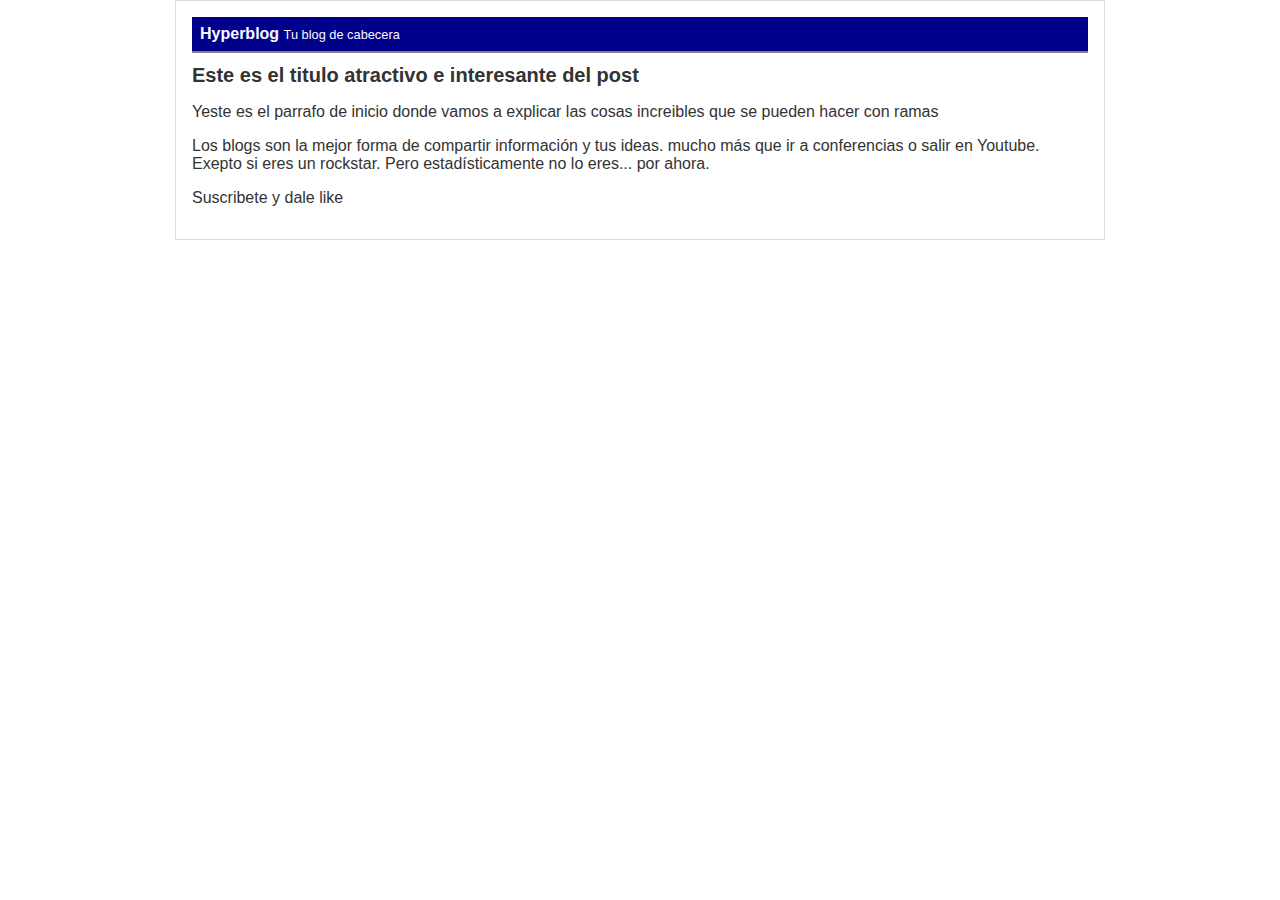
==== index.html @ 34f19248 "Solucione el conflicto de las ramas al fusionar" ====
<!DOCTYPE html>
<html lang="en">
<head>
    <meta charset="UTF-8">
    <meta name="viewport" content="width=device-width, initial-scale=1.0">
    <meta http-equiv="X-UA-Compatible" content="ie=edge">
    <title>Este es el titulo</title>
    <link rel="stylesheet" href="/css/index.css">
</head>
<body>
    <div id="container">
        <div id="cabecera">
            Hyperblog
            <span id="tagline">Tu blog de 
            cabecera</span>
        </div>
        <div id="post">
            <h1>Este es el titulo
            atractivo e interesante del 
            post</h1>
            <p>Yeste es el parrafo de 
            inicio donde vamos a explicar
            las cosas increibles que se 
            pueden hacer con ramas</p>
            <p>Los blogs son la mejor
                forma de compartir 
                información y tus ideas.
                mucho más que ir a
                conferencias o salir en
                Youtube. Exepto si eres
                un rockstar. Pero
                estadísticamente no lo
                eres... por ahora.</p>
                <p>Suscribete y dale like</p>
        </div>
    </div>    
</body>
</html>
---- css/index.css ----
body
{
    color: #333;
    text-align: center;
    font-family: "Arial";
    font-size: 16px;
    margin: 0;
    padding: 0;
}
#cabecera
{
    background: darkblue;
    box-shadow: 0px 2px 0px rgba(0, 0, 0, 0.5);
    color: ghostwhite;
    font-weight: bold;
    margin: 0;
    padding: 0.5em;
}

#cabecera #tagline
{
    padding: 1em 0 0 0;
    font-weight: normal;
    font-size: 0.8em;
}

#container
{
    width: 70%;
    padding: 1em;
    text-align: left;
    border: 1px solid #DDD;
    margin: 0 auto;
}

#container h1
{
    font-size: 20px;
}
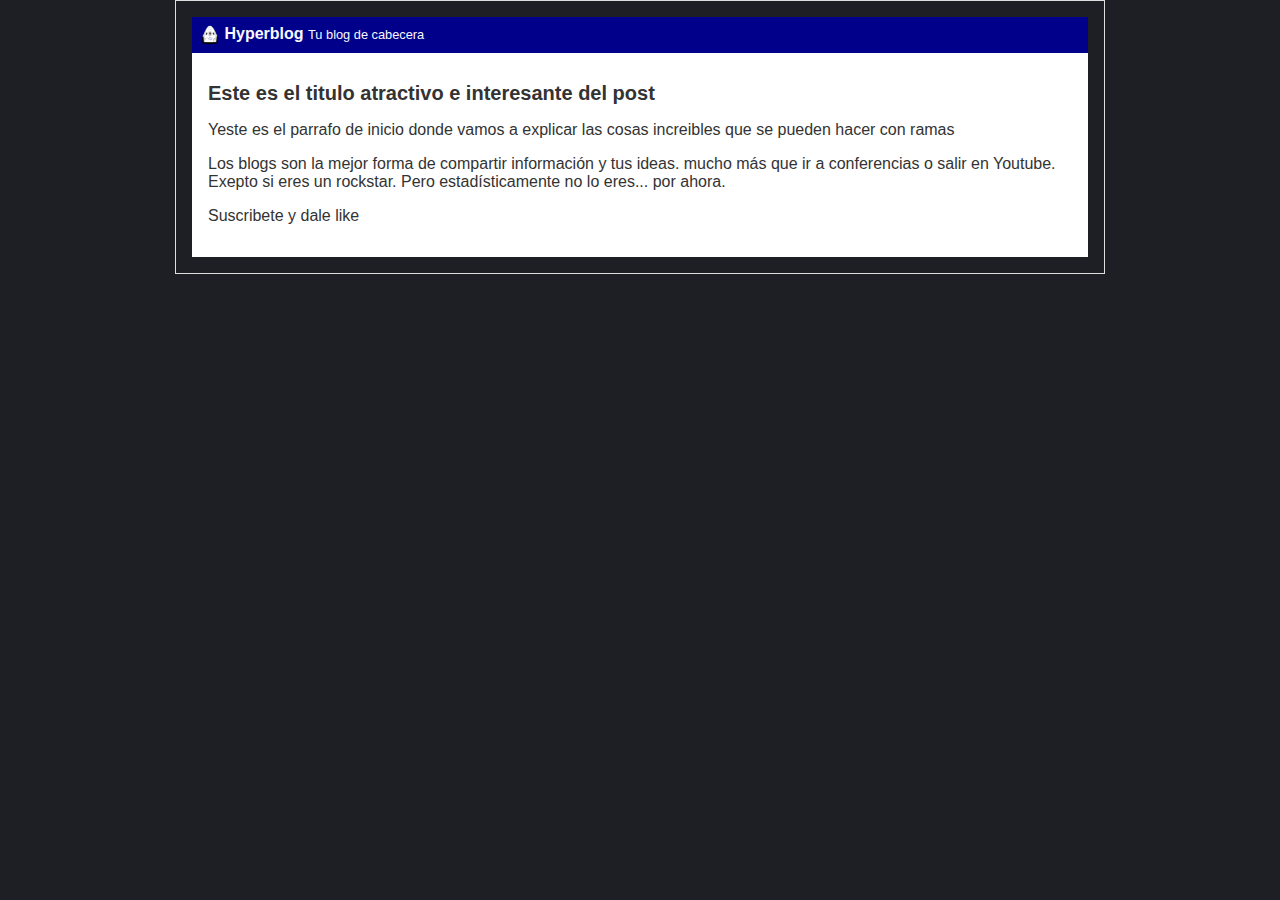
==== commit c917569a: "Color de fondo logo nuevo y mejor color de header" ====
--- a/index.html
+++ b/index.html
@@ -4,12 +4,13 @@
     <meta charset="UTF-8">
     <meta name="viewport" content="width=device-width, initial-scale=1.0">
     <meta http-equiv="X-UA-Compatible" content="ie=edge">
-    <title>Este es el titulo</title>
+    <title>Bienvenido a Hyperblog 2.0</title>
     <link rel="stylesheet" href="/css/index.css">
 </head>
 <body>
     <div id="container">
         <div id="cabecera">
+            <img id="logo" src="imagenes/dragon.png" />
             Hyperblog
             <span id="tagline">Tu blog de 
             cabecera</span>
@@ -35,4 +36,4 @@
         </div>
     </div>    
 </body>
-</html>+</html>
--- a/css/index.css
+++ b/css/index.css
@@ -1,5 +1,6 @@
 body
 {
+    background: #1e1f24;
     color: #333;
     text-align: center;
     font-family: "Arial";
@@ -15,6 +16,11 @@
     font-weight: bold;
     margin: 0;
     padding: 0.5em;
+}
+#cabecera #logo
+{
+    width: 20px;
+    vertical-align: middle;
 }
 
 #cabecera #tagline
@@ -36,4 +42,9 @@
 #container h1
 {
     font-size: 20px;
+}
+#post
+{
+    background: white;
+    padding: 1em;
 }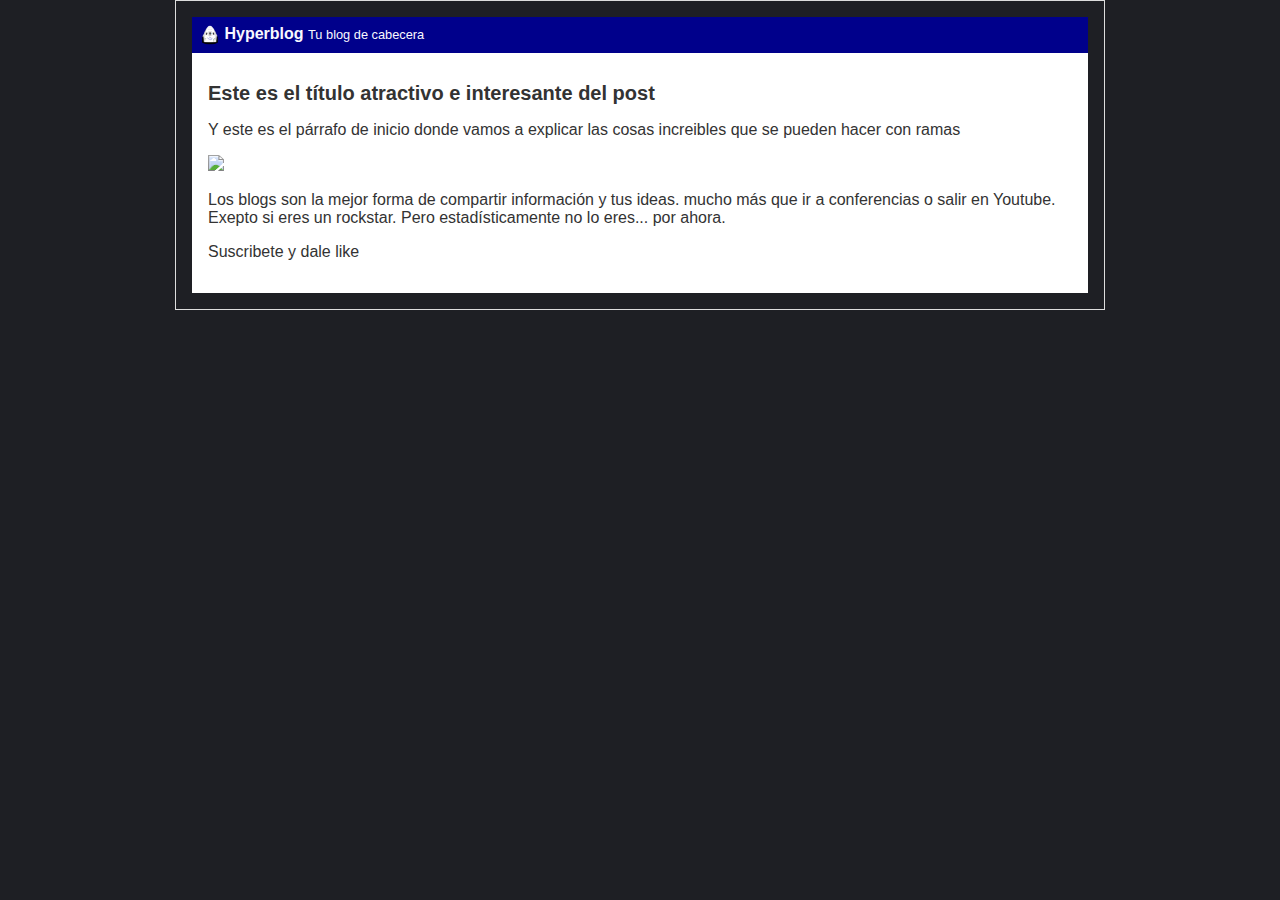
==== commit d54e7fc2: "Agregue una imagen al blog" ====
--- a/index.html
+++ b/index.html
@@ -16,21 +16,22 @@
             cabecera</span>
         </div>
         <div id="post">
-            <h1>Este es el titulo
+            <h1>Este es el t&iacute;tulo
             atractivo e interesante del 
             post</h1>
-            <p>Yeste es el parrafo de 
+            <p>Y este es el p&aacute;rrafo de 
             inicio donde vamos a explicar
             las cosas increibles que se 
             pueden hacer con ramas</p>
+            <p><img src="imagenes/platzi.jpg" width="100%" /></p>
             <p>Los blogs son la mejor
                 forma de compartir 
-                información y tus ideas.
+                informaci&oacute;n y tus ideas.
                 mucho más que ir a
                 conferencias o salir en
                 Youtube. Exepto si eres
                 un rockstar. Pero
-                estadísticamente no lo
+                estad&iacute;sticamente no lo
                 eres... por ahora.</p>
                 <p>Suscribete y dale like</p>
         </div>
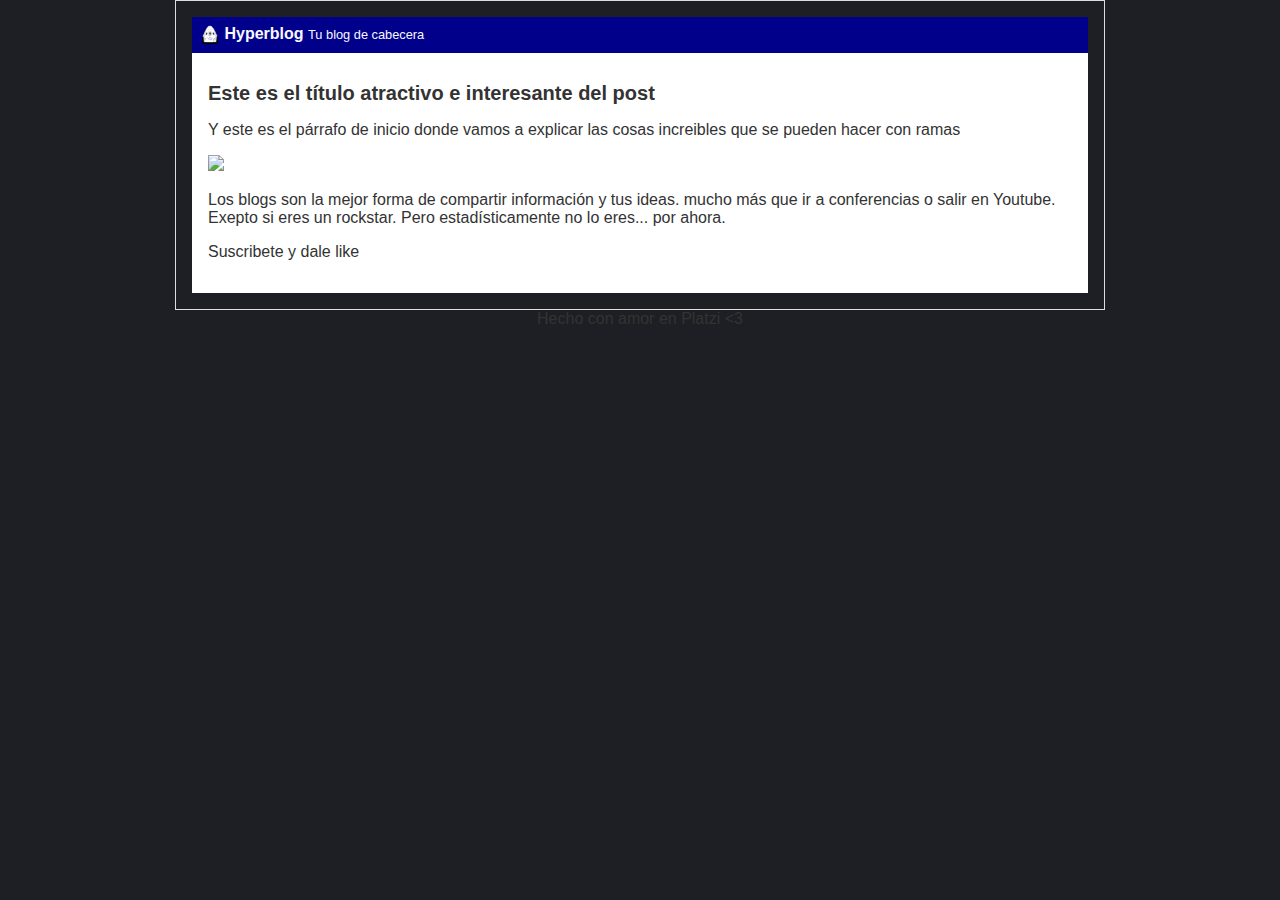
==== commit ddb0f074: "Hecho con amor en Platzi" ====
--- a/index.html
+++ b/index.html
@@ -33,7 +33,9 @@
                 un rockstar. Pero
                 estad&iacute;sticamente no lo
                 eres... por ahora.</p>
-                <p>Suscribete y dale like</p>
+                <p>Suscribete y dale like</p> </div>    
+        </div>
+        <div id="footer">Hecho con amor en Platzi &lt;3
         </div>
     </div>    
 </body>
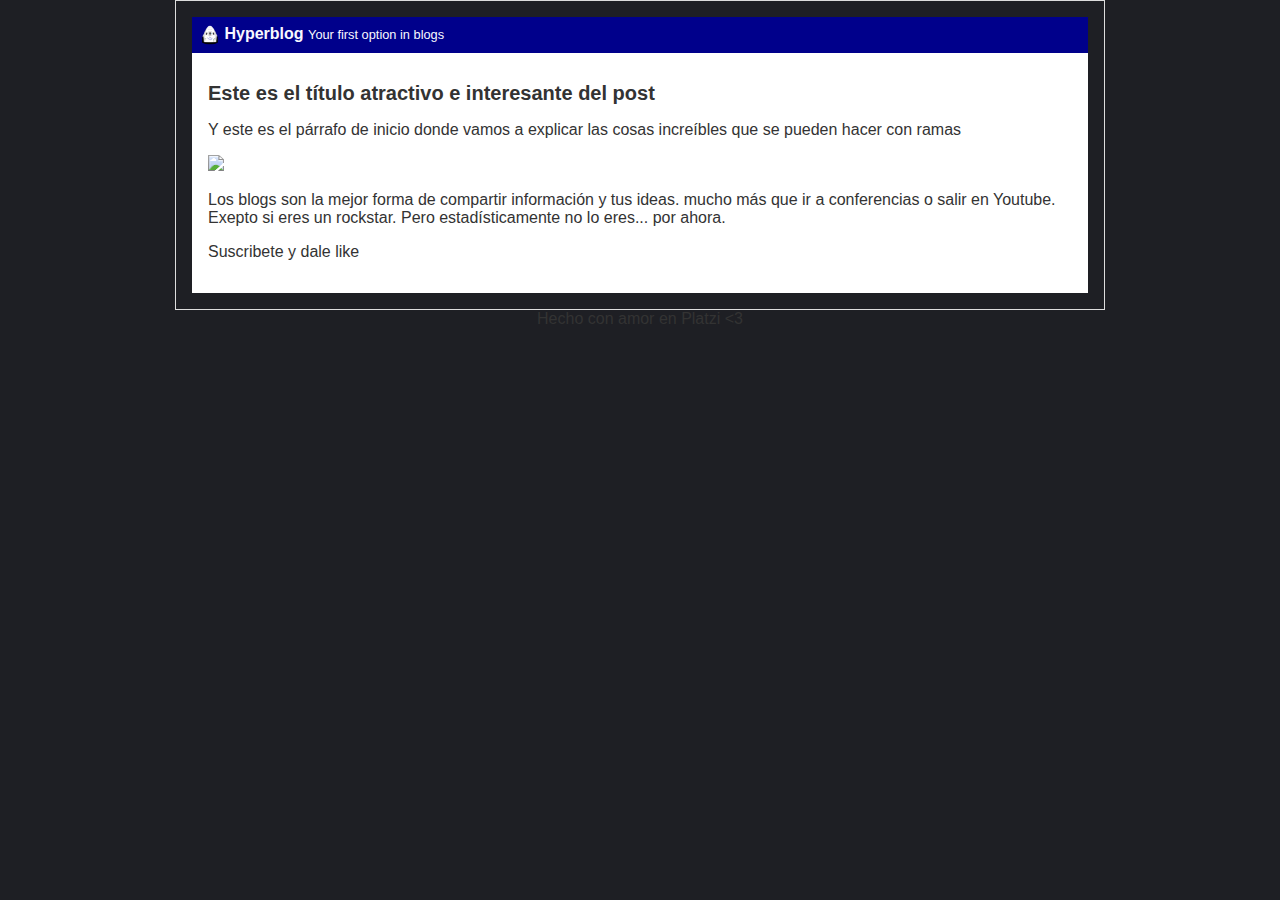
==== commit 64b52d1e: "Hecho con amor en Platzi" ====
--- a/index.html
+++ b/index.html
@@ -12,8 +12,8 @@
         <div id="cabecera">
             <img id="logo" src="imagenes/dragon.png" />
             Hyperblog
-            <span id="tagline">Tu blog de 
-            cabecera</span>
+            <span id="tagline">Your first option
+            in blogs</span>
         </div>
         <div id="post">
             <h1>Este es el t&iacute;tulo
@@ -21,7 +21,7 @@
             post</h1>
             <p>Y este es el p&aacute;rrafo de 
             inicio donde vamos a explicar
-            las cosas increibles que se 
+            las cosas incre&iacute;bles que se 
             pueden hacer con ramas</p>
             <p><img src="imagenes/platzi.jpg" width="100%" /></p>
             <p>Los blogs son la mejor
@@ -35,7 +35,7 @@
                 eres... por ahora.</p>
                 <p>Suscribete y dale like</p> </div>    
         </div>
-        <div id="footer">Hecho con amor en Platzi &lt;3
+        <div id="footer"> Hecho con amor en Platzi &lt;3 
         </div>
     </div>    
 </body>
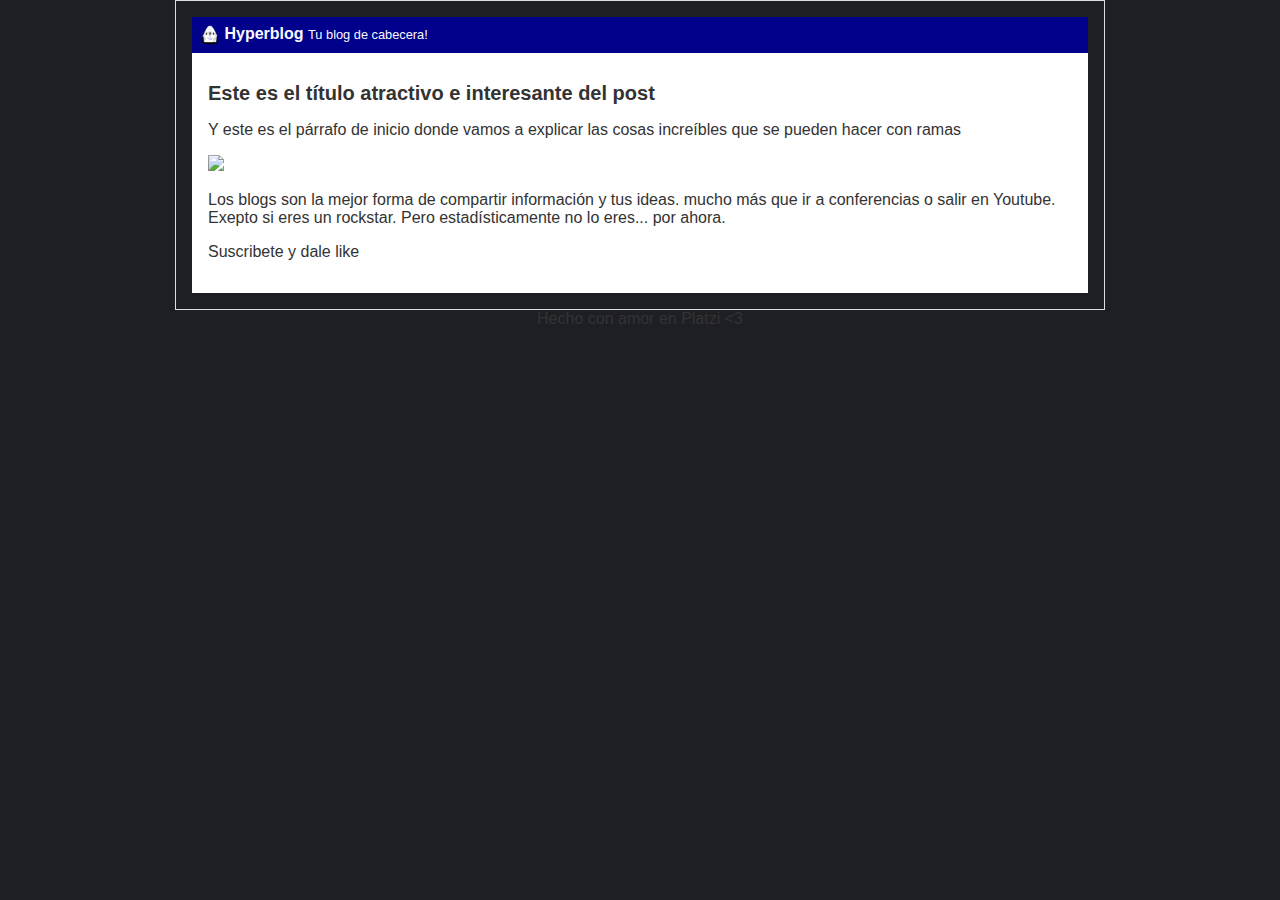
==== commit 9e3f66b3: "Creditos al Team Platzi" ====
--- a/index.html
+++ b/index.html
@@ -12,8 +12,7 @@
         <div id="cabecera">
             <img id="logo" src="imagenes/dragon.png" />
             Hyperblog
-            <span id="tagline">Your first option
-            in blogs</span>
+            <span id="tagline">Tu blog de cabecera! </span>
         </div>
         <div id="post">
             <h1>Este es el t&iacute;tulo
